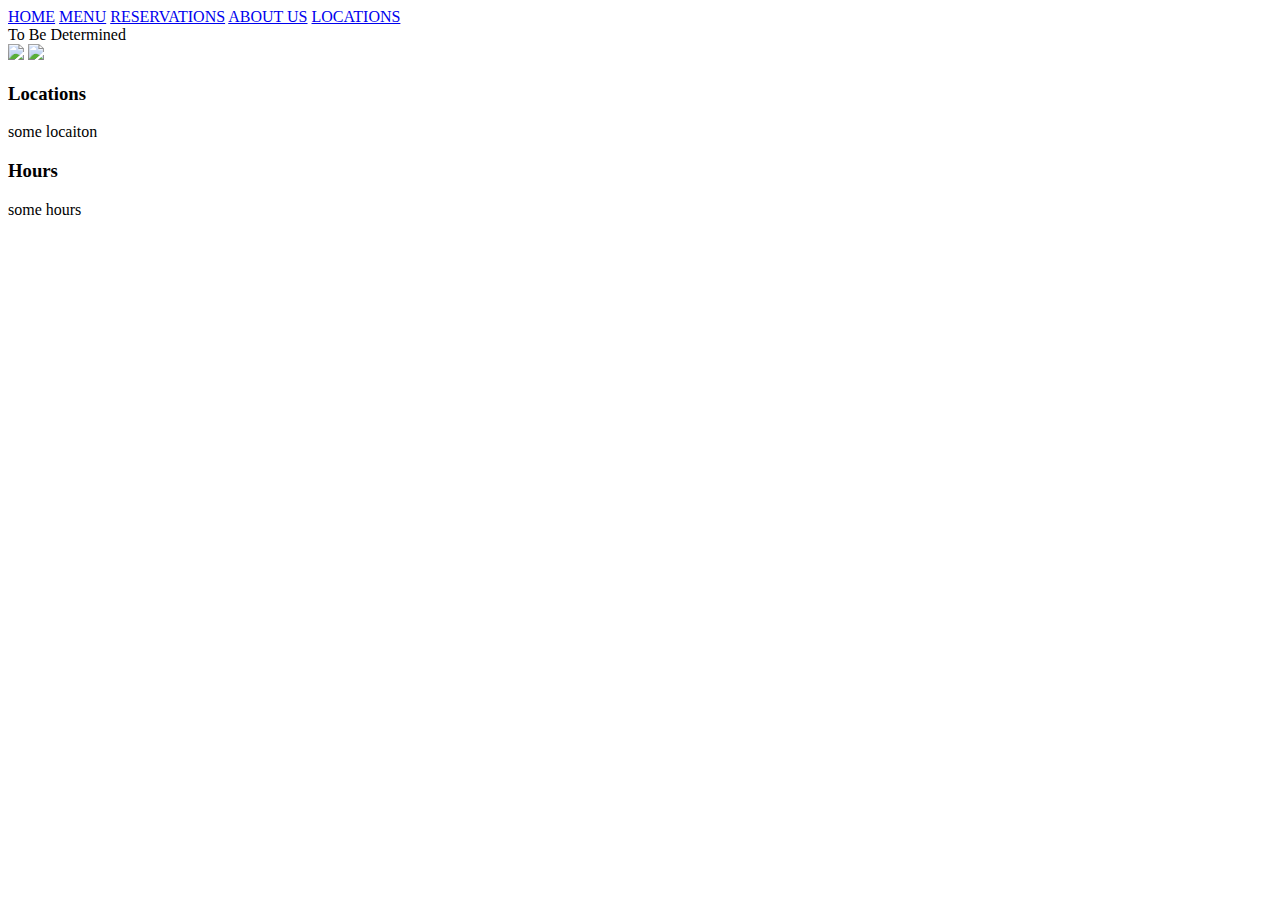
==== index.html @ 0de4ab1c "fixName" ====
<!DOCTYPE html>
<html>

   <head>
       <meta charset="UTF-8" />
       <title>restaurant name TBD</title>
<!--      <script src="tbd.js"></script>-->
       <link href="main.css" rel=stylesheet type="text/css"/>
   </head>
   <body>
       <div class="header">
           <div id='nav'>
                <a class="navButton" href="Views/menu.html">HOME</a>   
                <a class="navButton" href="Views/menu.html">MENU</a>
                <a class="navButton" href="Views/NEWPROJ.html">RESERVATIONS</a>   
                <a class="navButton" href="Views/menu.html">ABOUT US</a>
                <a class="navButton" href="Views/menu.html">LOCATIONS</a>   
           </div>
           
           <div class="name">To Be Determined</div>
       </div>
       
   </body>
    <footer>
        <img src="Images/facebookLogo.png">
        <img src="Images/twitterLogo.png">
        <br>
        <div class="location">
            <h3>Locations</h3>
            <p>some locaiton</p>
        </div>
        <div class="hours">
            <h3>Hours</h3>
            <p>some hours</p>
        </div>
        
    </footer>
</html>
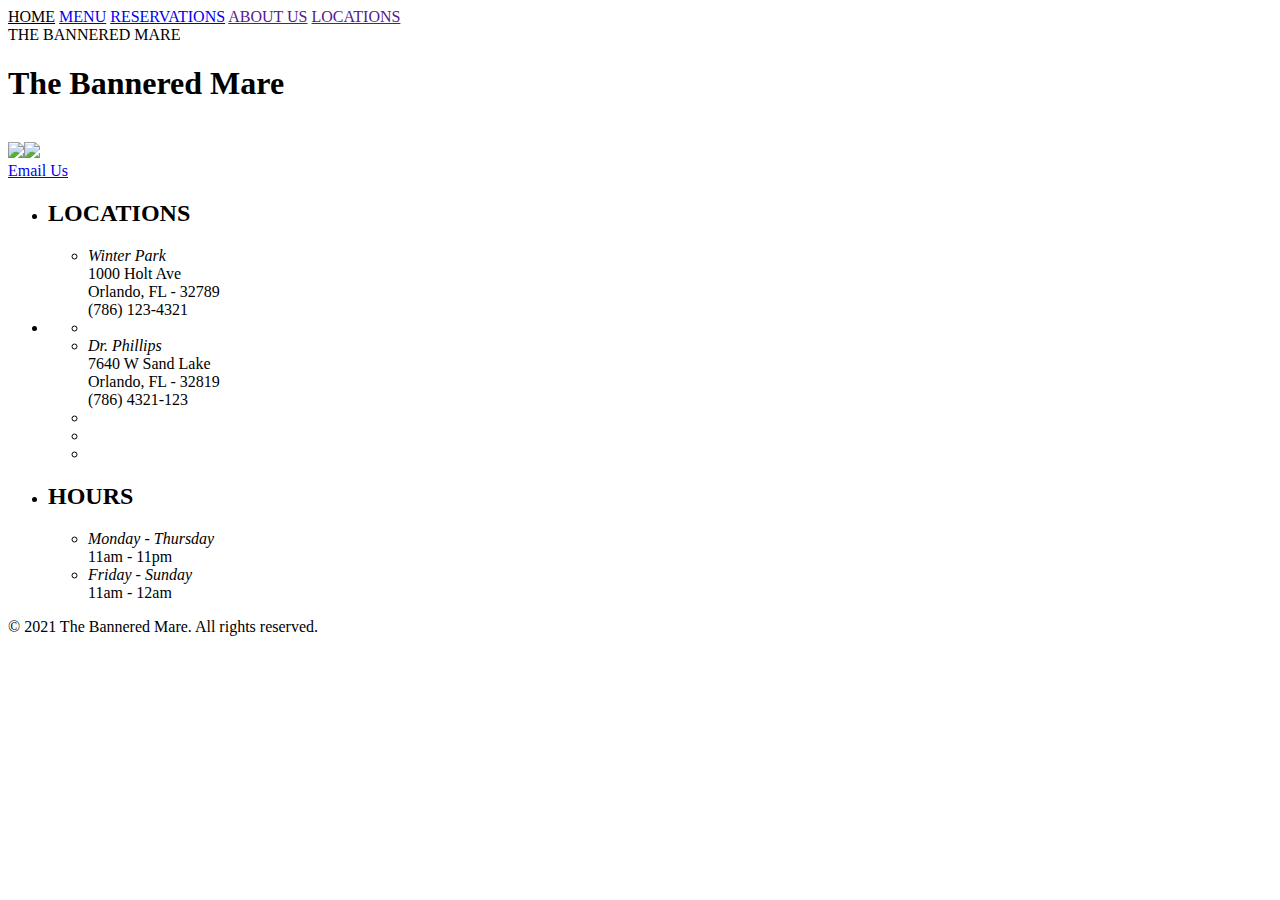
==== commit e1bbd0b7: "Add files via upload" ====
--- a/index.html
+++ b/index.html
@@ -1,3 +1,4 @@
+
 <!DOCTYPE html>
 <html>
 
@@ -8,31 +9,80 @@
        <link href="main.css" rel=stylesheet type="text/css"/>
    </head>
    <body>
+
        <div class="header">
            <div id='nav'>
-                <a class="navButton" href="Views/menu.html">HOME</a>   
+                <a style="background-color:#fff; border-radius:11px; color: black;" class="navButton" href="">HOME</a>   
                 <a class="navButton" href="Views/menu.html">MENU</a>
                 <a class="navButton" href="Views/NEWPROJ.html">RESERVATIONS</a>   
-                <a class="navButton" href="Views/menu.html">ABOUT US</a>
-                <a class="navButton" href="Views/menu.html">LOCATIONS</a>   
+                <a class="navButton" href="">ABOUT US</a>
+                <a class="navButton" href="">LOCATIONS</a>   
            </div>
            
-           <div class="name">To Be Determined</div>
+           <div class="name">THE BANNERED MARE</div>
+
        </div>
        
    </body>
-    <footer>
-        <img src="Images/facebookLogo.png">
-        <img src="Images/twitterLogo.png">
-        <br>
-        <div class="location">
-            <h3>Locations</h3>
-            <p>some locaiton</p>
-        </div>
-        <div class="hours">
-            <h3>Hours</h3>
-            <p>some hours</p>
-        </div>
+    <footer class="footer">
+  <div class="footer__addr">
+    <h1 class="footer__logo">The Bannered Mare </h1><br>
+    <li><a href="#"><img class="logo" src="facebooklogo.png" width="40px"></a><a href="#"><img class="logo" src="twitterlogo.png" width="40px"></a></li>
+        <a class="footer__btn" href="mailto:example@gmail.com">Email Us</a>
+    </div>
+  
+  <ul class="footer__nav">
+    <li class="nav__item">
+      <h2 class="nav__title">LOCATIONS</h2>
+
+      <ul class="nav__ul">
+        <li>
+          <em>Winter Park</em><br>1000 Holt Ave<br>Orlando, FL - 32789<br> (786) 123-4321
+        </li>
+        </ul>
+    </li>
+    
+    <li class="nav__item nav__item--extra">
+      
+      <ul class="nav__ul nav__ul--extra">
+        <li><br></li>
+        <li>
+          <em>Dr. Phillips</em><br>7640 W Sand Lake<br>Orlando, FL - 32819<br> (786) 4321-123
+        </li>
+        <li>
+          <br>
+        </li>
         
-    </footer>
+        <li>
+          <br>
+        </li>
+        
+        <li>
+          <br>
+        </li>
+      </ul>
+    </li>
+    
+    <li class="nav__item">
+      <h2 class="nav__title">HOURS</h2>
+      
+      <ul class="nav__ul">
+        <li>
+          <em>Monday - Thursday</em><br>11am - 11pm
+        </li>
+        
+        <li>
+          <em>Friday - Sunday</em><br>11am - 12am
+        </li>
+        
+        
+      </ul>
+    </li>
+  </ul>
+  
+  <div class="legal">
+    <p>&copy; 2021 The Bannered Mare. All rights reserved.</p>
+    
+  </div>
+</footer>
 </html>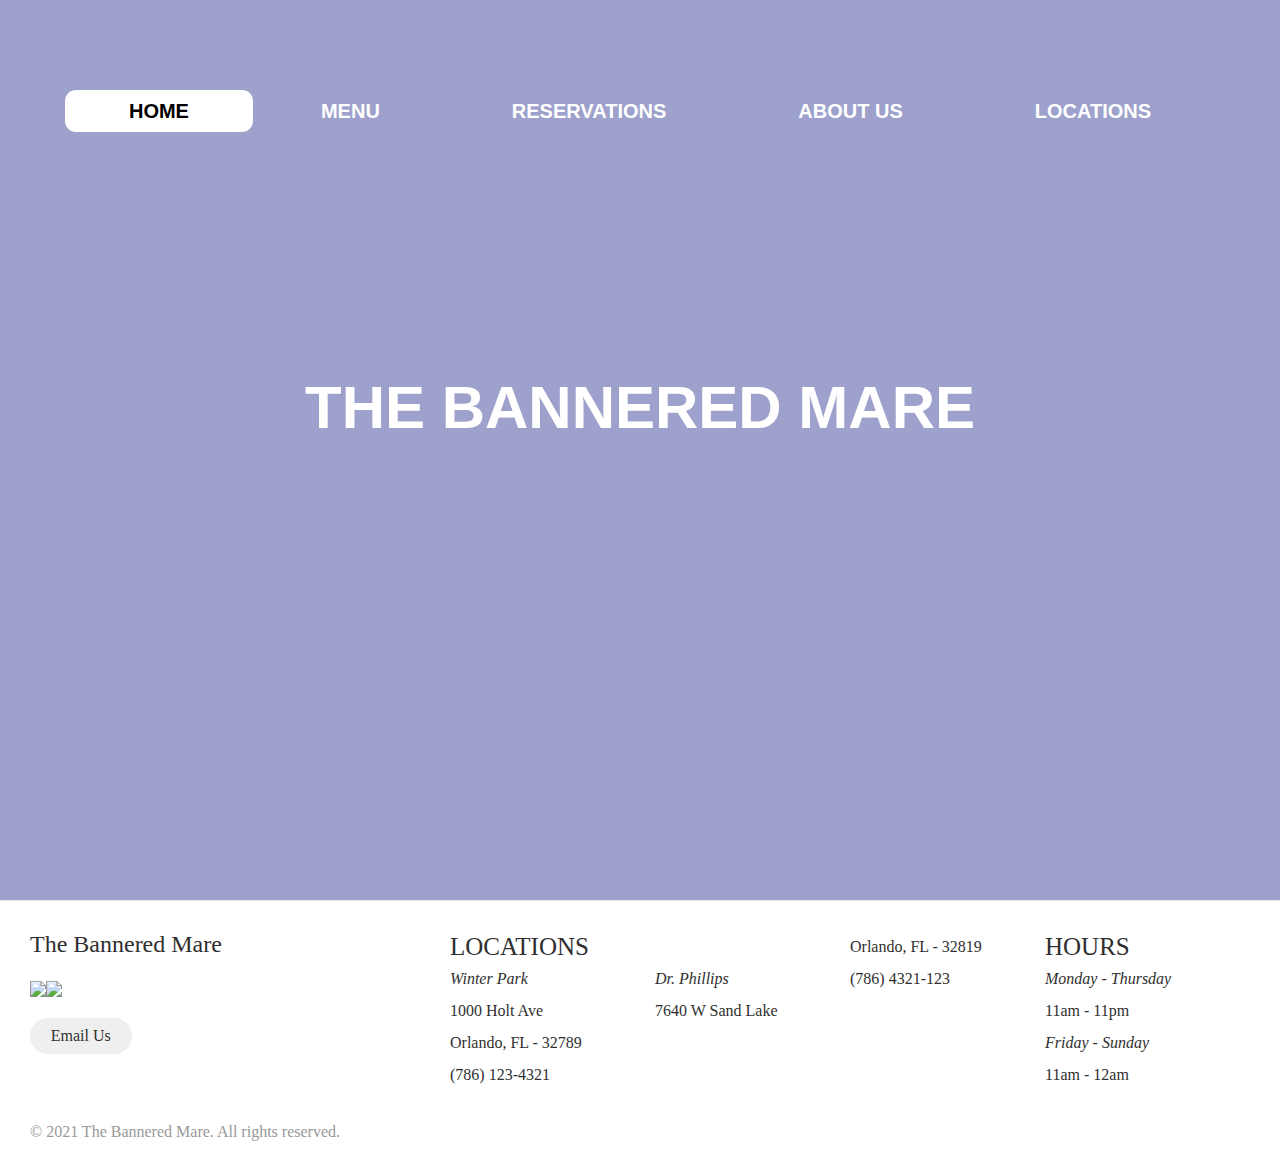
==== commit 32e21a25: "CSS bug fix" ====
--- a/index.html
+++ b/index.html
@@ -1,4 +1,3 @@
-
 <!DOCTYPE html>
 <html>
 
@@ -6,7 +5,7 @@
        <meta charset="UTF-8" />
        <title>restaurant name TBD</title>
 <!--      <script src="tbd.js"></script>-->
-       <link href="main.css" rel=stylesheet type="text/css"/>
+       <link href="Main.css" rel=stylesheet type="text/css"/>
    </head>
    <body>
 
@@ -14,7 +13,7 @@
            <div id='nav'>
                 <a style="background-color:#fff; border-radius:11px; color: black;" class="navButton" href="">HOME</a>   
                 <a class="navButton" href="Views/menu.html">MENU</a>
-                <a class="navButton" href="Views/NEWPROJ.html">RESERVATIONS</a>   
+                <a class="navButton" href="Views/ReservationPage.html">RESERVATIONS</a>   
                 <a class="navButton" href="">ABOUT US</a>
                 <a class="navButton" href="">LOCATIONS</a>   
            </div>
@@ -27,7 +26,7 @@
     <footer class="footer">
   <div class="footer__addr">
     <h1 class="footer__logo">The Bannered Mare </h1><br>
-    <li><a href="#"><img class="logo" src="facebooklogo.png" width="40px"></a><a href="#"><img class="logo" src="twitterlogo.png" width="40px"></a></li>
+    <li><a href="#"><img class="logo" src="Images/facebooklogo.png" width="40px"></a><a href="#"><img class="logo" src="Images/twitterlogo.png" width="40px"></a></li>
         <a class="footer__btn" href="mailto:example@gmail.com">Email Us</a>
     </div>
   
@@ -37,8 +36,9 @@
 
       <ul class="nav__ul">
         <li>
-          <em>Winter Park</em><br>1000 Holt Ave<br>Orlando, FL - 32789<br> (786) 123-4321
+          <em>Winter Park</em><br>1000 Holt Ave<br>Orlando, FL - 32789<br>(786) 123-4321
         </li>
+        <li><br></li>
         </ul>
     </li>
     
@@ -47,12 +47,8 @@
       <ul class="nav__ul nav__ul--extra">
         <li><br></li>
         <li>
-          <em>Dr. Phillips</em><br>7640 W Sand Lake<br>Orlando, FL - 32819<br> (786) 4321-123
+          <em>Dr. Phillips</em><br>7640 W Sand Lake<br>Orlando, FL - 32819 <br>(786) 4321-123
         </li>
-        <li>
-          <br>
-        </li>
-        
         <li>
           <br>
         </li>
@@ -62,6 +58,7 @@
         </li>
       </ul>
     </li>
+        
     
     <li class="nav__item">
       <h2 class="nav__title">HOURS</h2>
@@ -85,4 +82,4 @@
     
   </div>
 </footer>
-</html>+</html>
--- a/Main.css
+++ b/Main.css
@@ -0,0 +1,168 @@
+* {
+    margin: 0;
+    padding: 0;
+    box-sizing: border-box;
+}
+body{
+    background-color: lightblue;
+}
+
+#nav{
+    display: inline-block;
+    text-align: center;
+    margin-top: 100px;
+    width: 100%;
+
+    
+}
+
+.navButton{
+    text-align: center;
+    padding: 10px;
+    text-decoration: none;
+    color: black;
+    padding-left: 5%;
+    padding-right: 5%;
+    color: white;
+    font-family: palatino,sans-serif;
+    border: none;
+    font-size: 20px;
+    font-weight: 700;
+}
+
+.navButton:hover{
+    color: #e0e0e0;
+    opacity: 50%;
+}
+
+.header{   
+    background-color: black;
+    color: white;
+    height: 100vh;
+    text-align: center;
+    background-image: url(image/HomeBG.jpg);
+    background-repeat: no-repeat;
+    background-position: center;
+    background-size: cover;
+    background-color: rgba(155,155,200,.9); /* Tint color */
+    background-blend-mode: multiply;
+    
+    
+}
+
+.name{
+    display: inline-block;
+    margin-top: 200px;
+    padding: 50px;
+    font-size: 60px;
+    font-family: palatino,sans-serif;
+    font-weight: 700;
+    font-style: normal;
+    }
+
+/*Footer*/
+
+.footer {
+  display: flex;
+  flex-flow: row wrap;
+  padding: 30px 30px 20px 30px;
+  color: #2f2f2f;
+  background-color: #fff;
+  border-top: 1px solid #e5e5e5;
+}
+
+.footer > * {
+  flex:  1 100%;
+}
+
+.footer__addr {
+  margin-right: 1.25em;
+  margin-bottom: 2em;
+  list-style: none;
+}
+
+.footer__logo {
+  font-family: 'Pacifico', cursive;
+  font-weight: 400;
+  font-size: 1.5rem;
+}
+
+.footer__addr h2 {
+  margin-top: 1.3em;
+  font-size: 15px;
+  font-weight: 400;
+}
+
+.nav__title {
+  font-weight: 400;
+  font-size: 25px;
+
+}
+
+.footer__btn {
+  display: flex;
+  align-items: center;
+  justify-content: center;
+  height: 36px;
+  max-width: max-content;
+  background-color: rgb(33, 33, 33, 0.07);
+  border-radius: 100px;
+  color: #2f2f2f;
+  line-height: 0;
+  margin: 0.6em 0;
+  font-size: 1rem;
+  padding: 0 1.3em;
+}
+
+.footer ul {
+  list-style: none;
+  padding-left: 0;
+}
+
+.footer li {
+  line-height: 2em;
+}
+
+.footer a {
+  text-decoration: none;
+}
+
+.footer__nav {
+  display: flex;
+    flex-flow: row wrap;
+}
+
+.footer__nav > * {
+  flex: 1 50%;
+  margin-right: 1.25em;
+}
+
+.nav__ul a {
+  color: #999;
+}
+
+.nav__ul--extra {
+  column-count: 2;
+  column-gap: 1.25em;
+}
+
+  .footer__nav > * {
+    flex: 1;
+  }
+
+  .nav__item--extra {
+    flex-grow: 2;
+  }
+  
+  .footer__addr {
+    flex: 1 0px;
+  }
+  
+  .footer__nav {
+    flex: 2 0px;
+  }
+.legal {
+  display: flex;
+  flex-wrap: wrap;
+  color: #999;
+}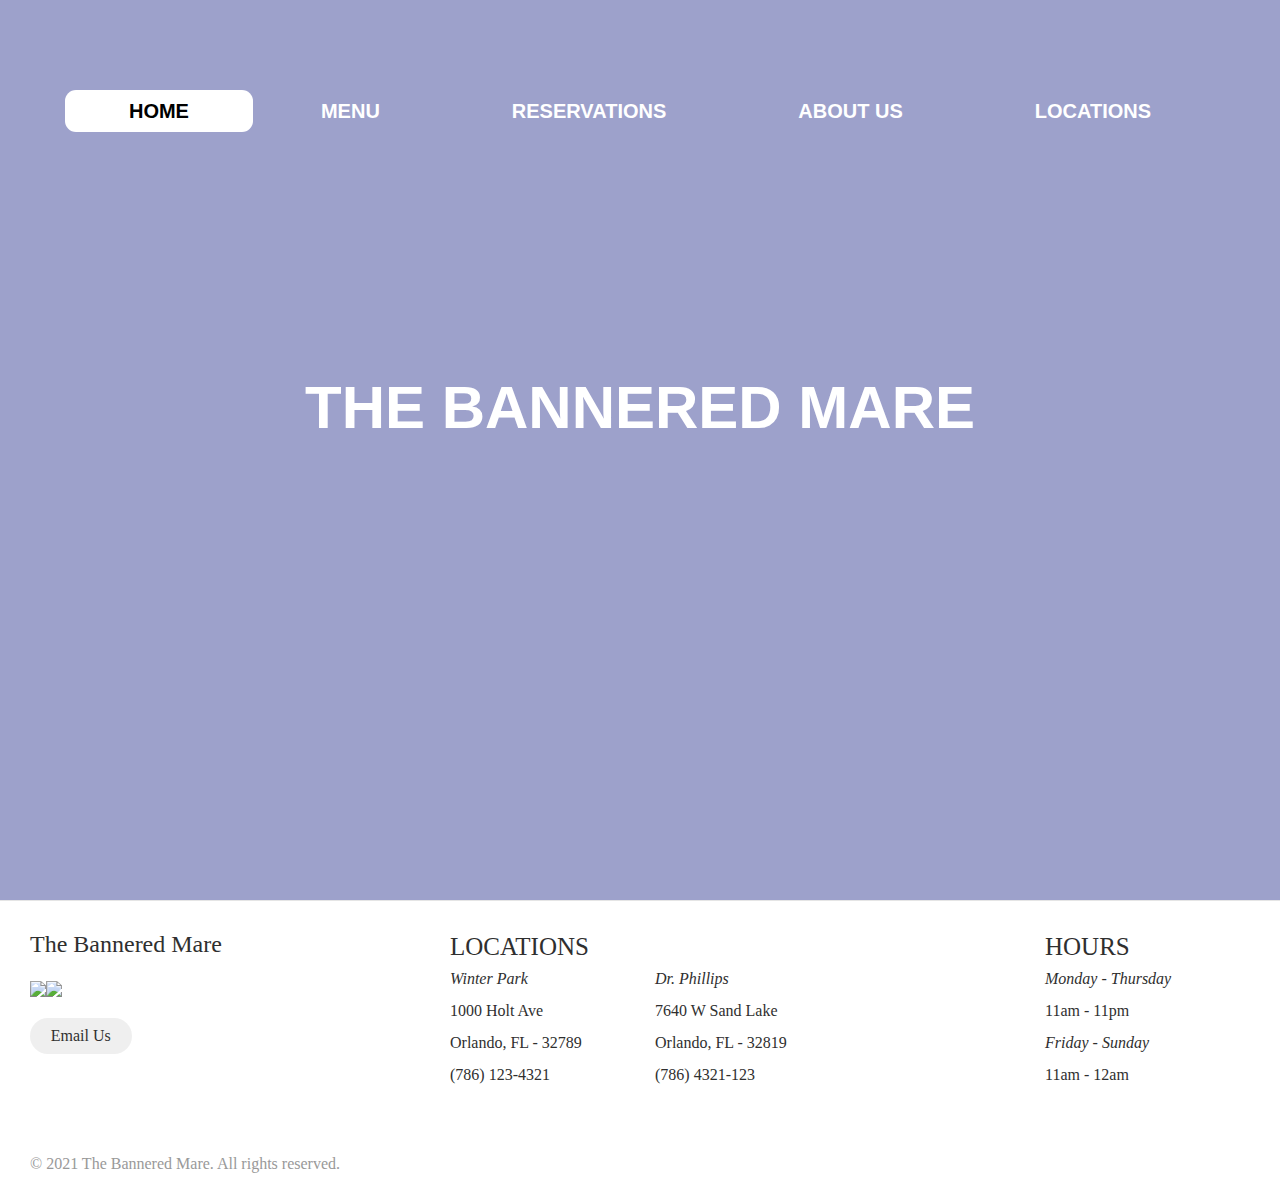
==== commit 5aa9b96d: "Build out Menu Page" ====
--- a/index.html
+++ b/index.html
@@ -26,7 +26,7 @@
     <footer class="footer">
   <div class="footer__addr">
     <h1 class="footer__logo">The Bannered Mare </h1><br>
-    <li><a href="#"><img class="logo" src="Images/facebooklogo.png" width="40px"></a><a href="#"><img class="logo" src="Images/twitterlogo.png" width="40px"></a></li>
+    <li><a href="#"><img class="logo" src="Images/facebookLogo.png" width="40px"></a><a href="#"><img class="logo" src="Images/twitterLogo.png" width="40px"></a></li>
         <a class="footer__btn" href="mailto:example@gmail.com">Email Us</a>
     </div>
   
--- a/Main.css
+++ b/Main.css
@@ -40,7 +40,7 @@
     color: white;
     height: 100vh;
     text-align: center;
-    background-image: url(image/HomeBG.jpg);
+    background-image: url(Images/HomeBG.jpg);
     background-repeat: no-repeat;
     background-position: center;
     background-size: cover;
@@ -129,7 +129,7 @@
 
 .footer__nav {
   display: flex;
-    flex-flow: row wrap;
+  flex-flow: row wrap;
 }
 
 .footer__nav > * {
@@ -142,7 +142,7 @@
 }
 
 .nav__ul--extra {
-  column-count: 2;
+  column-count: 1;
   column-gap: 1.25em;
 }
 
@@ -165,4 +165,4 @@
   display: flex;
   flex-wrap: wrap;
   color: #999;
-}+}
